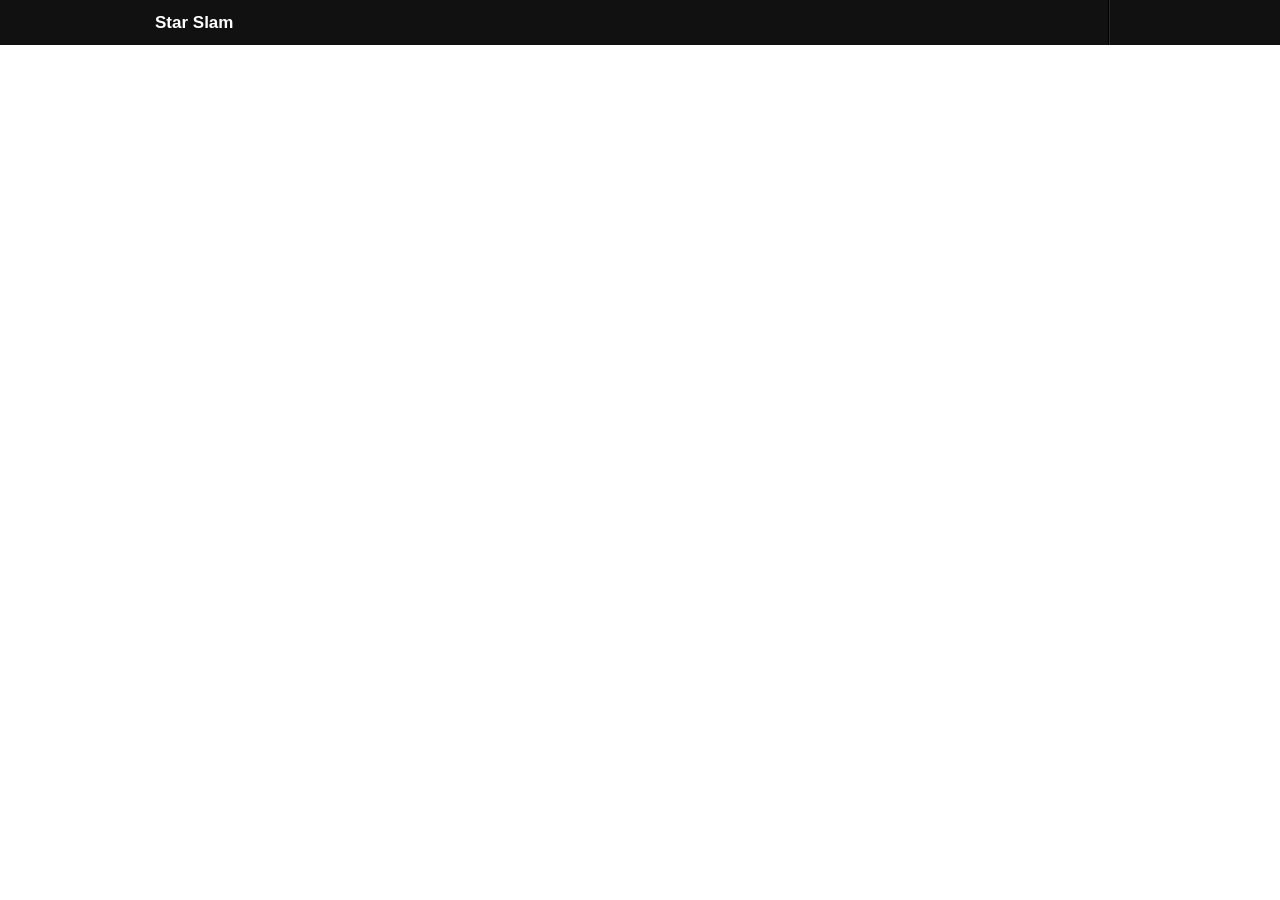
==== Core/src/main/resources/assets/index.html @ 85b75ff4 "some work on project details UI" ====
<!DOCTYPE html PUBLIC "-//W3C//DTD HTML 4.01 Transitional//EN" "http://www.w3.org/TR/html4/loose.dtd">
<html>
<head>
  <meta http-equiv="Content-Type" content="text/html; charset=ISO-8859-1">
  <title>Star Slam</title>
  <link rel="stylesheet" href="css/foundation.css">

  <script src="js/vendor/jquery.js" type="text/javascript"></script>
  <script src="js/vendor/underscore-min.js" type="text/javascript"></script>
  <script src="js/vendor/knockout-2.3.0.js" type="text/javascript"></script>
  <script src="js/vendor/custom.modernizr.js" type="text/javascript"></script>
  <script src="js/vendor/sammy-0.7.4.min.js" type="text/javascript"></script>
  <script src="js/vendor/moment.2.2.1.min.js" type="text/javascript"></script>
</head>
<body>

<div class="contain-to-grid">
  <nav class="top-bar">
	<ul class="title-area">
	  <li class="name">
		<h1><a href="/">Star Slam</a></h1>
	  </li>
	  <!-- Remove the class "menu-icon" to get rid of menu icon. Take out "Menu" to just have icon alone -->
	  <li class="toggle-topbar menu-icon"><a href="#"><span>Menu</span></a></li>
	</ul>
	<section class="top-bar-section">
	  <ul class="right">
		<li class="divider hide-for-small"></li>
		<li class="has-form"></li>
	  </ul>
	</section>
  </nav>
</div>

<div id="content" data-bind="with: selectedView">
  <div data-bind="template: { name: templateName, data: data }"></div>
</div>

<script id="projectListTemplate" type="text/html">
<div id="projectList" class="row">
  <table class="large-12 columns">
	<thead>
	<tr>
	  <th>Name</th>
	  <th>Root Path</th>
	  <th></th>
	</tr>
	</thead>
	<tbody data-bind="foreach: projects, visible: projects().length > 0">
	<tr>
	  <td><span data-bind="text: name, click: goToDetails"></span></td>
	  <td><span data-bind="text: rootPath"></span></td>
	  <td style="text-align: center"><a href="#" data-bind="click: startScan"><img src="/images/gears.png" /></a></td>
	</tr>
	</tbody>
  </table>
</div>

<div class="row">
  <a href="#" data-reveal-id="new-project-modal">New Project</a>
</div>
</script>

<div id="new-project-modal" class="reveal-modal">
  <form id="projectForm">
	<fieldset>
	  <legend>New Project</legend>
	  <div class="large-12 columns">
		<input type="text" data-bind="value: name" placeholder="Project Name"/>
		<small class="error" data-bind="visible: name.hasError, text: name.validationMessage"></small>
	  </div>

	  <div class="large-12 columns">
		<input type="text" data-bind="value: rootPath" placeholder="Root Path"/>
		<small class="error" data-bind="visible: rootPath.hasError, text: rootPath.validationMessage"></small>
	  </div>

	  <div class="large-12 columns">
		<input type="text" data-bind="value: fileGlob" placeholder="File Types (pipe delimited)"/>
		<small class="error" data-bind="visible: fileGlob.hasError, text: fileGlob.validationMessage"></small>
	  </div>
	  <button class="small" data-bind="click: create">Save</button>
	  <a class="close-reveal-modal">&#215;</a>
	</fieldset>
  </form>
</div>

<script id="projectDetailsTemplate" type="text/html">
<div id="projectDetails" class="row">
  <span style="display: inline-block; float:right; font-size: x-small; color: #E0E0E0" data-bind="text: project.id()"></span>
  <h2 data-bind="text: project.name()"></h2>
  <table class="large-12 columns">
	<thead>
		<th>Started</th>
		<th>Completed</th>
		<th>Processing Time</th>
		<th>Status</th>
	</thead>
	<tbody data-bind="foreach: scans, visible: scans().length > 0">
	<tr>
	  <td data-bind="text: initiatedTime().format('lll')"></td>
	  <td data-bind="if: completionTime()"><span data-bind="text: completionTime().format('lll')"></span></td>
	  <td data-bind="text: moment.duration(processingTimeSeconds(), 'seconds').humanize(), attr: { title: processingTimeSeconds() + ' seconds' }"></td>
	  <td data-bind="text: status"></td>
	</tr>
	</tbody>
  </table>
</div>
</script>

<script>
  document.write('<script src=/js/vendor/'
  + ('__proto__' in {} ? 'zepto' : 'jquery')
  + '.js><\/script>');
</script>
<script src="js/foundation/foundation.js" type="text/javascript"></script>
<script src="js/foundation/foundation.reveal.js" type="text/javascript"></script>
<script>
  $(document).foundation();
</script>
<script src="/js/star-slam/projects.js"></script>
</body>
</html>
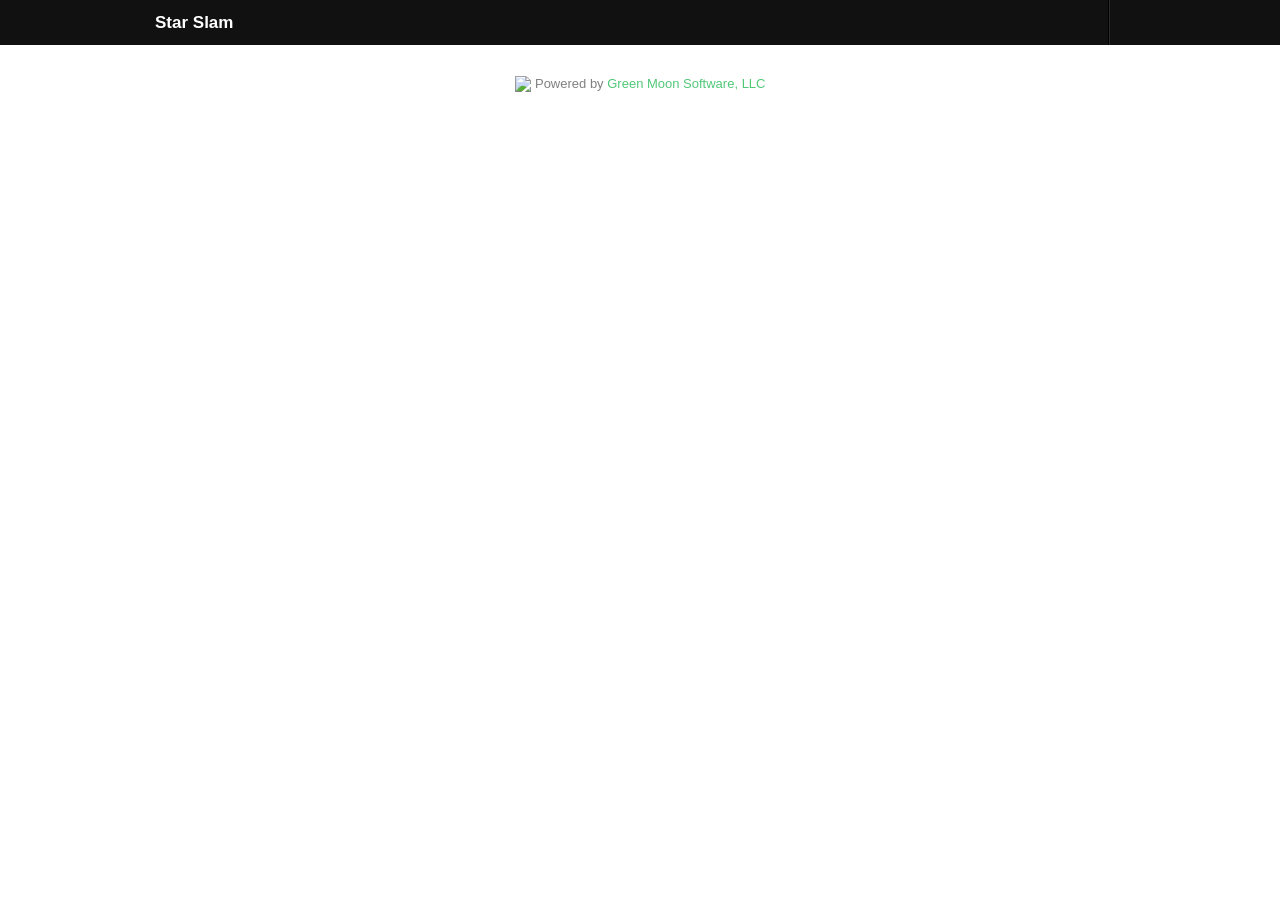
==== commit ecde0a75: "add footer" ====
--- a/Core/src/main/resources/assets/index.html
+++ b/Core/src/main/resources/assets/index.html
@@ -36,6 +36,10 @@
   <div data-bind="template: { name: templateName, data: data }"></div>
 </div>
 
+<div id="footer" style="text-align: center" class="row">
+	<img src="/green-moon-16x16.png" /> <span style="font-size: small; color: grey">Powered by <a href="http://www.greenmoonsoftware.com">Green Moon Software, LLC</a></span>
+</div>
+
 <script id="projectListTemplate" type="text/html">
 <div id="projectList" class="row">
   <table class="large-12 columns">
@@ -48,7 +52,7 @@
 	</thead>
 	<tbody data-bind="foreach: projects, visible: projects().length > 0">
 	<tr>
-	  <td><span data-bind="text: name, click: goToDetails"></span></td>
+	  <td><a data-bind="text: name, click: goToDetails"></a></td>
 	  <td><span data-bind="text: rootPath"></span></td>
 	  <td style="text-align: center"><a href="#" data-bind="click: startScan"><img src="/images/gears.png" /></a></td>
 	</tr>
@@ -91,6 +95,7 @@
   <h2 data-bind="text: project.name()"></h2>
   <table class="large-12 columns">
 	<thead>
+		<th># of Files</th>
 		<th>Started</th>
 		<th>Completed</th>
 		<th>Processing Time</th>
@@ -98,6 +103,7 @@
 	</thead>
 	<tbody data-bind="foreach: scans, visible: scans().length > 0">
 	<tr>
+		<td data-bind="text: fileCount()"></td>
 	  <td data-bind="text: initiatedTime().format('lll')"></td>
 	  <td data-bind="if: completionTime()"><span data-bind="text: completionTime().format('lll')"></span></td>
 	  <td data-bind="text: moment.duration(processingTimeSeconds(), 'seconds').humanize(), attr: { title: processingTimeSeconds() + ' seconds' }"></td>
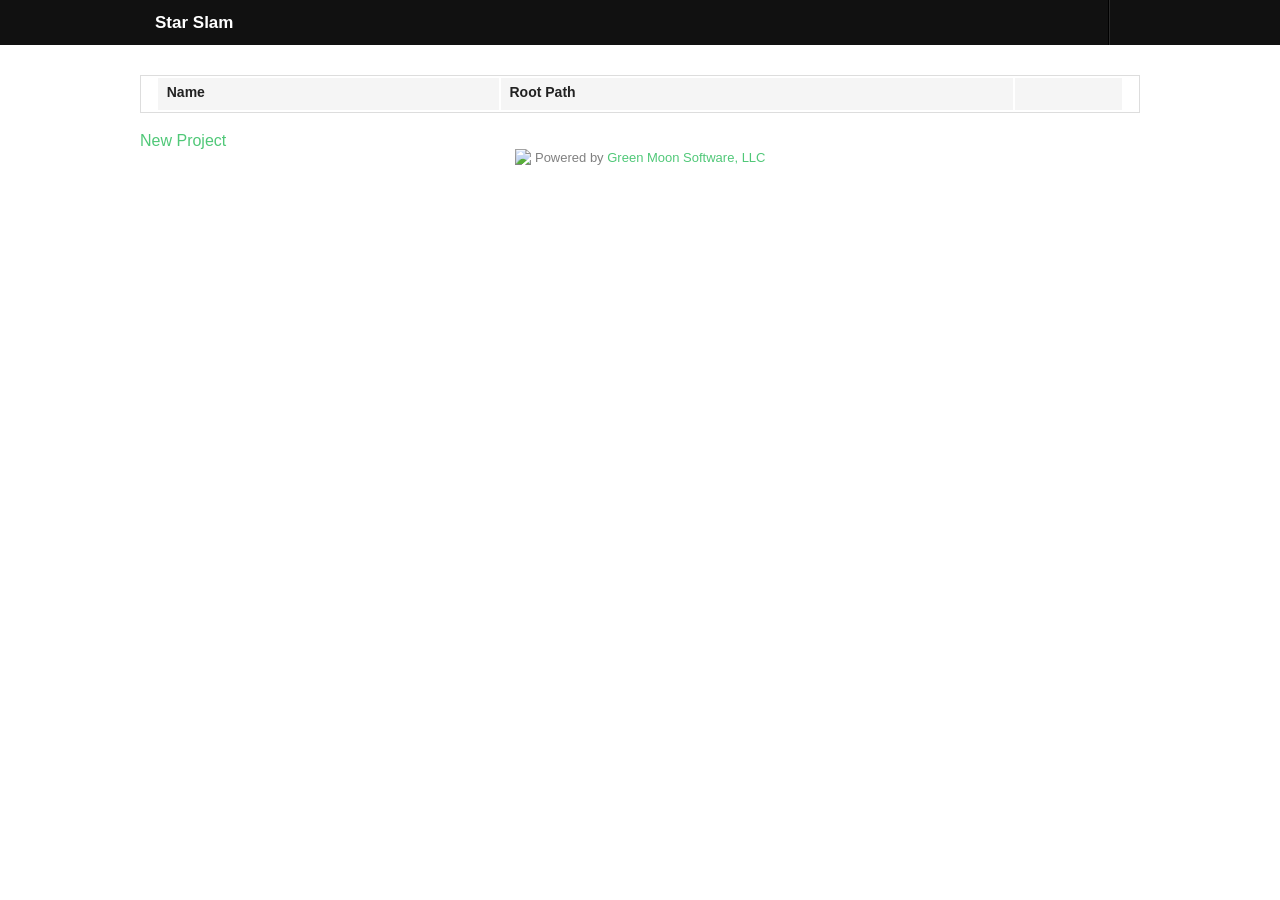
==== commit 4b9b50d1: "Switch to AngularJS" ====
--- a/Core/src/main/resources/assets/index.html
+++ b/Core/src/main/resources/assets/index.html
@@ -1,129 +1,50 @@
-<!DOCTYPE html PUBLIC "-//W3C//DTD HTML 4.01 Transitional//EN" "http://www.w3.org/TR/html4/loose.dtd">
-<html>
+<!doctype html>
+<html lang="en" ng-app="starSlamApp">
 <head>
-  <meta http-equiv="Content-Type" content="text/html; charset=ISO-8859-1">
-  <title>Star Slam</title>
-  <link rel="stylesheet" href="css/foundation.css">
+    <meta charset="utf-8">
+    <title>Star Slam</title>
+    <link rel="stylesheet" href="css/foundation.css">
+    <link rel="stylesheet" href="css/starslam.css">
 
-  <script src="js/vendor/jquery.js" type="text/javascript"></script>
-  <script src="js/vendor/underscore-min.js" type="text/javascript"></script>
-  <script src="js/vendor/knockout-2.3.0.js" type="text/javascript"></script>
-  <script src="js/vendor/custom.modernizr.js" type="text/javascript"></script>
-  <script src="js/vendor/sammy-0.7.4.min.js" type="text/javascript"></script>
-  <script src="js/vendor/moment.2.2.1.min.js" type="text/javascript"></script>
+    <script src="js/vendor/jquery.js"></script>
+    <script src="js/vendor/angular.js"></script>
+    <script src="js/vendor/angular-route.js"></script>
+    <script src="js/vendor/angular-resource.js"></script>
+
+    <script src="js/app.js"></script>
+    <script src="js/controllers.js"></script>
+    <script src="js/filters.js"></script>
+    <script src="js/services.js"></script>
+
+    <script src="js/vendor/moment.2.2.1.min.js" type="text/javascript"></script>
 </head>
 <body>
 
 <div class="contain-to-grid">
-  <nav class="top-bar">
-	<ul class="title-area">
-	  <li class="name">
-		<h1><a href="/">Star Slam</a></h1>
-	  </li>
-	  <!-- Remove the class "menu-icon" to get rid of menu icon. Take out "Menu" to just have icon alone -->
-	  <li class="toggle-topbar menu-icon"><a href="#"><span>Menu</span></a></li>
-	</ul>
-	<section class="top-bar-section">
-	  <ul class="right">
-		<li class="divider hide-for-small"></li>
-		<li class="has-form"></li>
-	  </ul>
-	</section>
-  </nav>
+    <nav class="top-bar">
+        <ul class="title-area">
+            <li class="name">
+                <h1><a href="/">Star Slam</a></h1>
+            </li>
+            <!-- Remove the class "menu-icon" to get rid of menu icon. Take out "Menu" to just have icon alone -->
+            <li class="toggle-topbar menu-icon"><a href="#"><span>Menu</span></a></li>
+        </ul>
+        <section class="top-bar-section">
+            <ul class="right">
+                <li class="divider hide-for-small"></li>
+                <li class="has-form"></li>
+            </ul>
+        </section>
+    </nav>
 </div>
 
-<div id="content" data-bind="with: selectedView">
-  <div data-bind="template: { name: templateName, data: data }"></div>
+<div class="view-container">
+    <div ng-view class="view-frame"></div>
 </div>
 
 <div id="footer" style="text-align: center" class="row">
-	<img src="/green-moon-16x16.png" /> <span style="font-size: small; color: grey">Powered by <a href="http://www.greenmoonsoftware.com">Green Moon Software, LLC</a></span>
+    <img src="/green-moon-16x16.png" /> <span style="font-size: small; color: grey">Powered by <a href="http://www.greenmoonsoftware.com">Green Moon Software, LLC</a></span>
 </div>
 
-<script id="projectListTemplate" type="text/html">
-<div id="projectList" class="row">
-  <table class="large-12 columns">
-	<thead>
-	<tr>
-	  <th>Name</th>
-	  <th>Root Path</th>
-	  <th></th>
-	</tr>
-	</thead>
-	<tbody data-bind="foreach: projects, visible: projects().length > 0">
-	<tr>
-	  <td><a data-bind="text: name, click: goToDetails"></a></td>
-	  <td><span data-bind="text: rootPath"></span></td>
-	  <td style="text-align: center"><a href="#" data-bind="click: startScan"><img src="/images/gears.png" /></a></td>
-	</tr>
-	</tbody>
-  </table>
-</div>
-
-<div class="row">
-  <a href="#" data-reveal-id="new-project-modal">New Project</a>
-</div>
-</script>
-
-<div id="new-project-modal" class="reveal-modal">
-  <form id="projectForm">
-	<fieldset>
-	  <legend>New Project</legend>
-	  <div class="large-12 columns">
-		<input type="text" data-bind="value: name" placeholder="Project Name"/>
-		<small class="error" data-bind="visible: name.hasError, text: name.validationMessage"></small>
-	  </div>
-
-	  <div class="large-12 columns">
-		<input type="text" data-bind="value: rootPath" placeholder="Root Path"/>
-		<small class="error" data-bind="visible: rootPath.hasError, text: rootPath.validationMessage"></small>
-	  </div>
-
-	  <div class="large-12 columns">
-		<input type="text" data-bind="value: fileGlob" placeholder="File Types (pipe delimited)"/>
-		<small class="error" data-bind="visible: fileGlob.hasError, text: fileGlob.validationMessage"></small>
-	  </div>
-	  <button class="small" data-bind="click: create">Save</button>
-	  <a class="close-reveal-modal">&#215;</a>
-	</fieldset>
-  </form>
-</div>
-
-<script id="projectDetailsTemplate" type="text/html">
-<div id="projectDetails" class="row">
-  <span style="display: inline-block; float:right; font-size: x-small; color: #E0E0E0" data-bind="text: project.id()"></span>
-  <h2 data-bind="text: project.name()"></h2>
-  <table class="large-12 columns">
-	<thead>
-		<th># of Files</th>
-		<th>Started</th>
-		<th>Completed</th>
-		<th>Processing Time</th>
-		<th>Status</th>
-	</thead>
-	<tbody data-bind="foreach: scans, visible: scans().length > 0">
-	<tr>
-		<td data-bind="text: fileCount()"></td>
-	  <td data-bind="text: initiatedTime().format('lll')"></td>
-	  <td data-bind="if: completionTime()"><span data-bind="text: completionTime().format('lll')"></span></td>
-	  <td data-bind="text: moment.duration(processingTimeSeconds(), 'seconds').humanize(), attr: { title: processingTimeSeconds() + ' seconds' }"></td>
-	  <td data-bind="text: status"></td>
-	</tr>
-	</tbody>
-  </table>
-</div>
-</script>
-
-<script>
-  document.write('<script src=/js/vendor/'
-  + ('__proto__' in {} ? 'zepto' : 'jquery')
-  + '.js><\/script>');
-</script>
-<script src="js/foundation/foundation.js" type="text/javascript"></script>
-<script src="js/foundation/foundation.reveal.js" type="text/javascript"></script>
-<script>
-  $(document).foundation();
-</script>
-<script src="/js/star-slam/projects.js"></script>
 </body>
-</html>
+</html>
--- a/Core/src/main/resources/assets/css/starslam.css
+++ b/Core/src/main/resources/assets/css/starslam.css
@@ -0,0 +1,5 @@
+tr.clickable:hover {
+	cursor: pointer;
+	color: White !important;
+	background-color: #50c878;
+}
